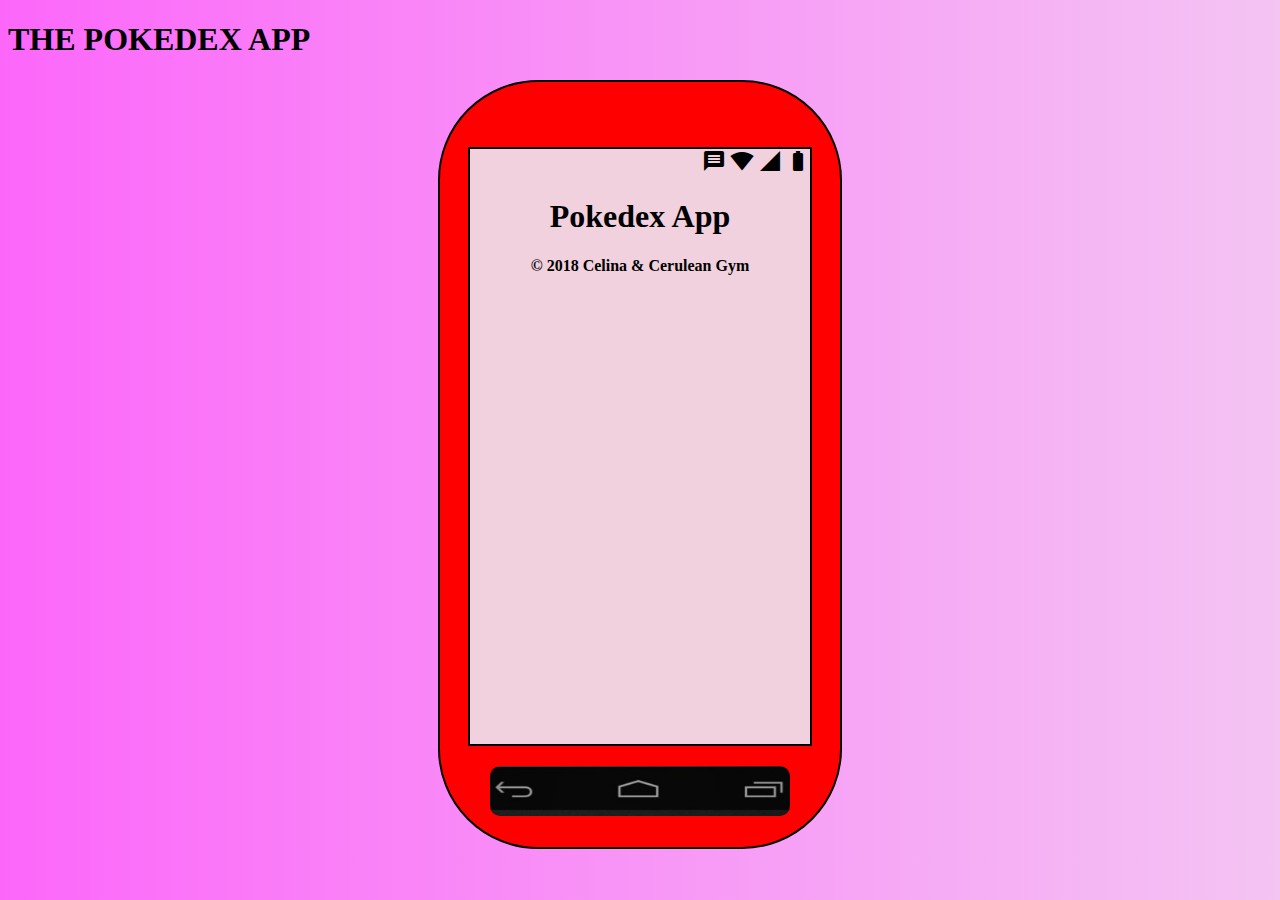
==== app.html @ 95a67e99 "added loader page" ====
<!DOCTYPE html>
<html>
	<head>
		<!-- notes: use cards to display pokemon like I have in wireframe.
			i want each pokemon to be displayed one by one on the screen. each sub category will be it's own card or div with
			smaller size.  --> 
		<title>Rare Pokemon Trainer: Celina's Pokedex</title>
		<meta name="viewport" content="width=device-width, initial-scale=1">
		<link rel="stylesheet" type="text/css" href="css/style.css">
		<link href="https://fonts.googleapis.com/icon?family=Material+Icons" rel="stylesheet">
	</head>
	<body>
		<h1>THE POKEDEX APP</h1>

	<div id="mobile" class="flex-container">
		<div id="display">
			<div id="phone-banner" align="right">
				<i class="small material-icons">message</i>
				<i class="small material-icons">network_wifi</i>
				<i class="small material-icons">signal_cellular_4_bar</i>
				<i class="small material-icons">battery_full</i>	
			</div>
		<!-- 	this is currently static. I want when I click on the picture
			it takes me to the pokemon info. so I need a new page. --> 

			<!-- In this place I'll have a card that displays picture to click -->
			<div align="center"><h1>Pokedex App</h1></div>
			<div id="loader"></div>
			
		




		<div align="center"><h4>&copy; 2018 Celina & Cerulean Gym </h4></div>

		



				
		</div>
		<!-- <a class="waves-effect waves-light btn-small">Button</a> -->
		<div align="center" id="ba">
		<img src="pictures/buttons.jpg" id="ad"></div>
	</div>
			
	</div>
	
		<script type="text/javascript" src="http://code.jquery.com/jquery-1.7.1.min.js"></script>
		<script src="pokedex.js"></script>

	</body>
</html>
---- css/style.css ----
/*create a new div for the whole mobile
then put justify center */
body {
background: #f4c4f3;  /* fallback for old browsers */
background: -webkit-linear-gradient(to right, #fc67fa, #f4c4f3);  /* Chrome 10-25, Safari 5.1-6 */
background: linear-gradient(to right, #fc67fa, #f4c4f3); /* W3C, IE 10+/ Edge, Firefox 16+, Chrome 26+, Opera 12+, Safari 7+ */
; }

#mobile {
  width: 400px;
  /*making the div 100 percent allowed it to shrink 
  at a certain size but I don't want it to get larger
  when the screen is larger, just smaller when screen
  is smaller. MEDIA Queries*/
  height: 700px;
  background: red;
  border-width: 2px;
  border-color: black;
  border-style: solid;
  border-radius: 100px;
  position: center;
  padding-top: 65px;
  margin: auto 0;
  /*display: flex;
  justify-content: center;*/

  display: block;
  margin-left: auto;
  margin-right: auto;
 

   }

@media only screen and (max-width: 811px) {
  #mobile {
    width: 100%; } }
.flex-container {
  display: flex;
  /*container will stack flex items vertically*/
  justify-content: center;
  /*	 wrapped flex items will continue on next line underneath each other.
  	flex-wrap: wrap; */ }

#display {
  width: 85%;
  height: 85%;
  background: #F1D1DE;
  border-width: 2px;
  border-color: black;
  border-style: solid;
  margin-top: 10%;
  margin-left: 10px;
  margin-right: 10px;
  margin-bottom: 10px;
  margin: 0 auto;
  overflow-x: scroll; }

.info {
  width: 100;
  height: 100; }

img {
  width: 100px;
  height: 100px; }

/*# sourceMappingURL=style.css.map */

.imgcon{
  height: 170px;
  width: 170px;
}

div.pokecon:hover {
    border: 3px solid black;
    background-color: #EE70A8;
}

a:link{
  text-decoration: none; 
}
a{
  color: black;
}
.row{
  margin-top: 100px;
}
button{
  background-color: #EE70A8;
  border-radius: 10px;
  font-family: 'Poor Story', cursive;
  font-weight: bold;
}

#ad{
  height:50px;
  width:300px;
   border-radius: 10px;

}
#ba{
  margin-top: 20px;

}
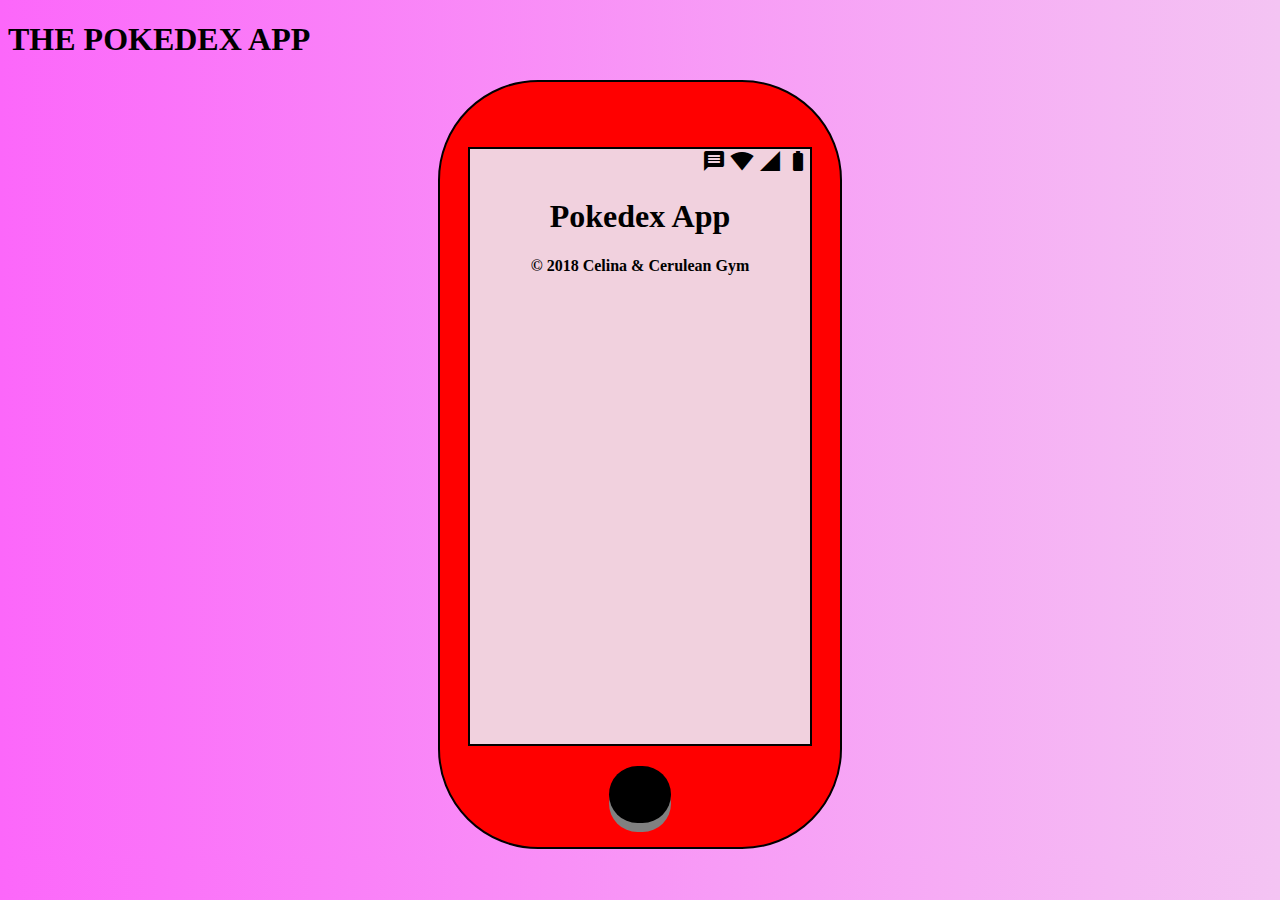
==== commit 98acd7d4: "added button to all pages" ====
--- a/app.html
+++ b/app.html
@@ -42,7 +42,7 @@
 		</div>
 		<!-- <a class="waves-effect waves-light btn-small">Button</a> -->
 		<div align="center" id="ba">
-		<img src="pictures/buttons.jpg" id="ad"></div>
+		<button class="button">o</button>
 	</div>
 			
 	</div>
--- a/css/style.css
+++ b/css/style.css
@@ -101,3 +101,27 @@
   margin-top: 20px;
 
 }
+/*phone button*/
+.button {
+  padding: 15px 25px;
+  font-size: 24px;
+  text-align: center;
+  cursor: pointer;
+  outline: none;
+  color: black;
+  background-color: black;
+  border: none;
+  border-radius: 200px;
+  box-shadow: 0 9px grey;
+}
+
+.button:hover {
+  background-color: black;
+}
+
+.button:active {
+  background-color: black;
+  box-shadow: 0 5px black;
+  transform: translateY(4px);
+}
+/*phone styling ends*/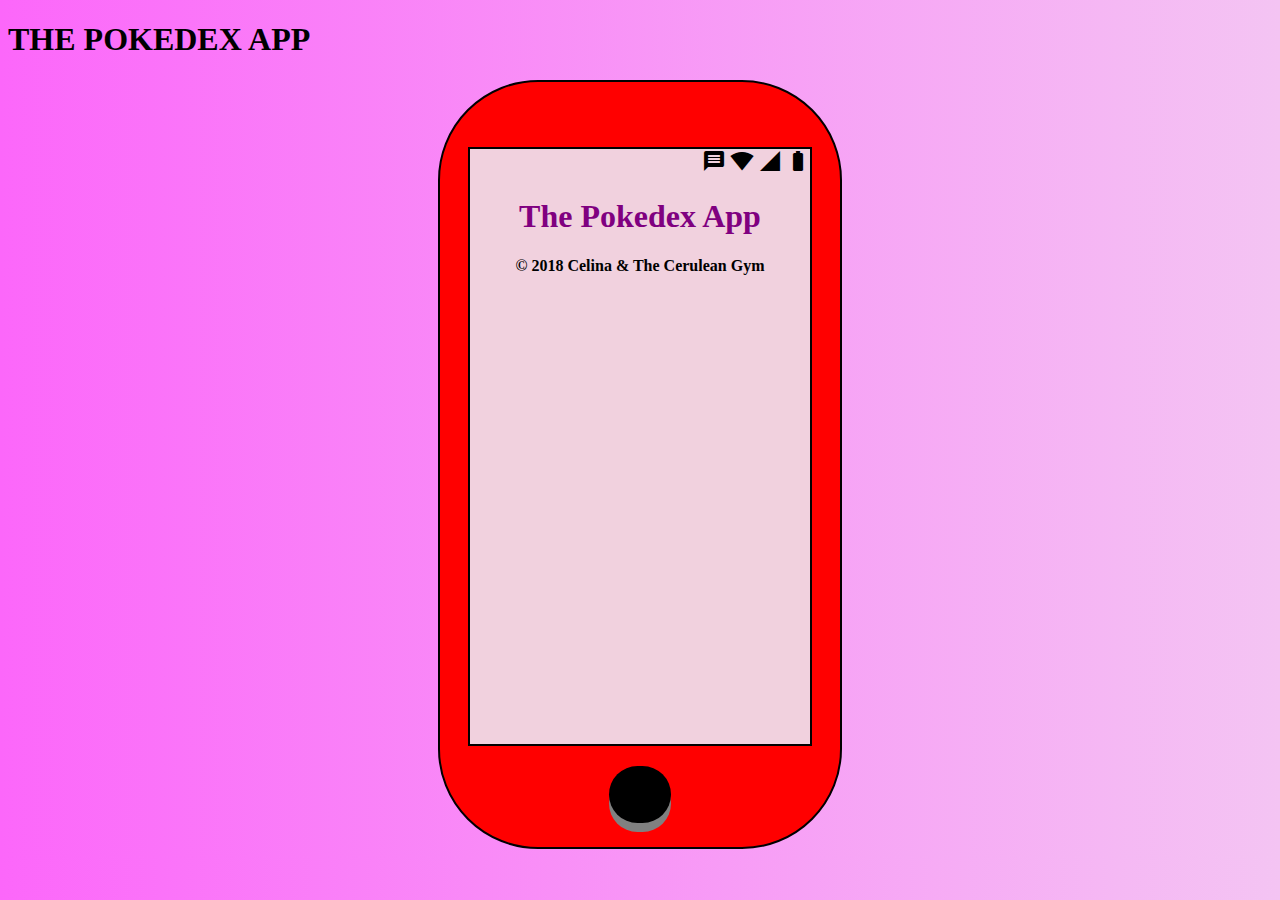
==== commit 95f2ef6f: "changes made recently but not added to master" ====
--- a/app.html
+++ b/app.html
@@ -24,7 +24,7 @@
 			it takes me to the pokemon info. so I need a new page. --> 
 
 			<!-- In this place I'll have a card that displays picture to click -->
-			<div align="center"><h1>Pokedex App</h1></div>
+			<div align="center" id="front_page"><h1> The Pokedex App</h1></div>
 			<div id="loader"></div>
 			
 		
@@ -32,7 +32,7 @@
 
 
 
-		<div align="center"><h4>&copy; 2018 Celina & Cerulean Gym </h4></div>
+		<div align="center"><h4>&copy; 2018 Celina & The Cerulean Gym </h4></div>
 
 		
 
--- a/css/style.css
+++ b/css/style.css
@@ -124,4 +124,28 @@
   box-shadow: 0 5px black;
   transform: translateY(4px);
 }
-/*phone styling ends*/+/*phone styling ends*/
+
+#trainer{
+  height: 150px;
+  width:150px; 
+  
+}
+
+/*app page*/
+#front_page{
+  color: purple;
+  font-family: 'Poor Story', cursive;
+  animation: zoom-in 5s ;
+
+}
+
+@keyframes zoom-in{
+  0%{
+    font-size: 0px;
+  }
+  
+  100%{
+    font-size: 15px;
+  }
+}